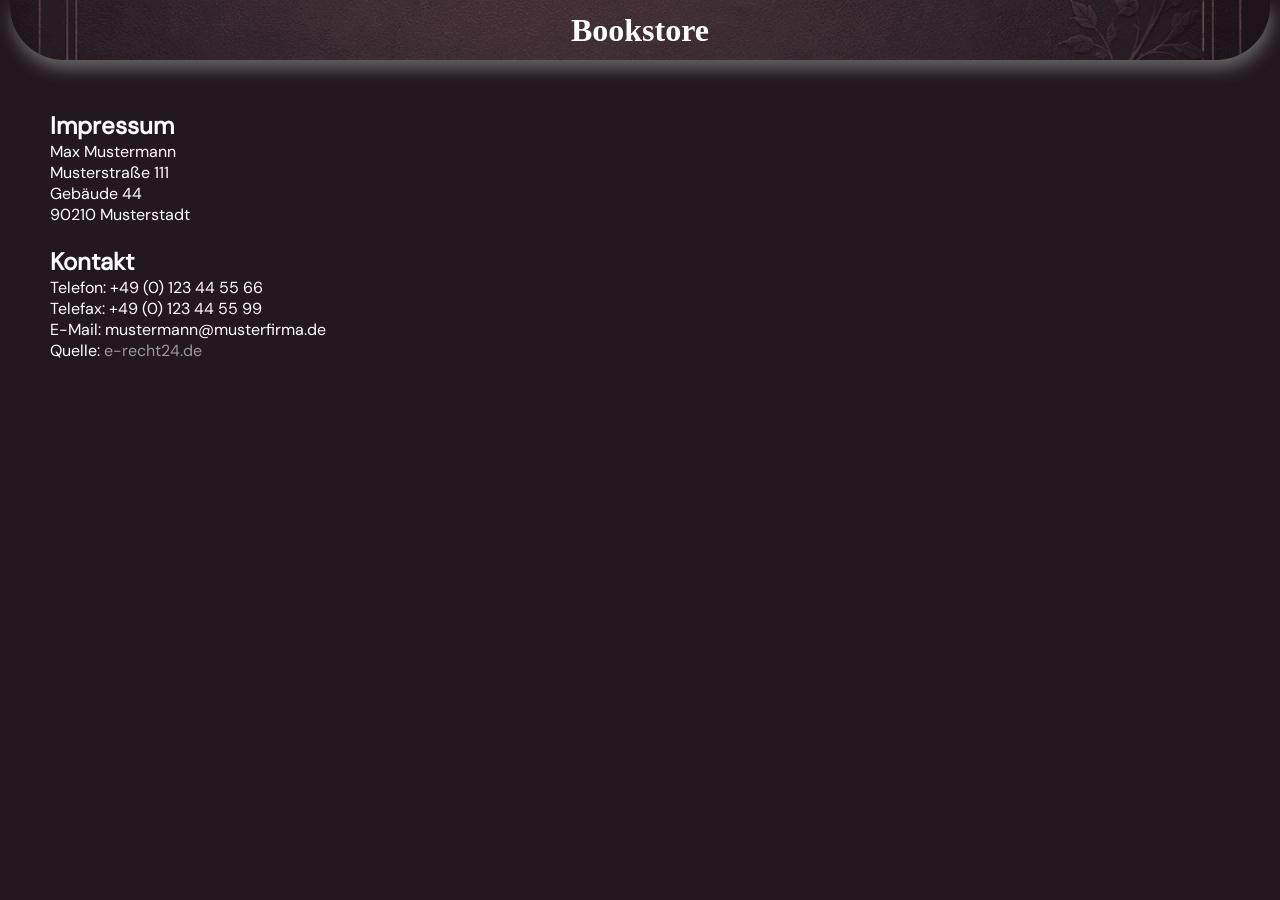
==== impressum.html @ ecdd138e "feature: added impressum" ====
<!DOCTYPE html>
<html lang="de">

<head>
    <meta charset="UTF-8">
    <meta name="viewport" content="width=device-width, initial-scale=1, maximum-scale=1">
    <link rel="icon" type="image/x-icon" href="./assets/img/book.png">
    <title>Bookstore</title>
    <link rel="stylesheet" href="./style.css">
    <link rel="stylesheet" href="./styles/standard.css">
</head>

<body onload="init()">
    <header>
        <a href="./index.html">
            <h1>Bookstore</h1>
        </a>
    </header>
    <main class="impressum">
        <p>
        <h2>Impressum</h2>

        <p>Max Mustermann<br />
            Musterstra&szlig;e 111<br />
            Geb&auml;ude 44<br />
            90210 Musterstadt</p>
        <br>
        <h2>Kontakt</h2>
        <p>Telefon: +49 (0) 123 44 55 66<br />
            Telefax: +49 (0) 123 44 55 99<br />
            E-Mail: mustermann@musterfirma.de</p>

        <p>Quelle: <a href="https://www.e-recht24.de">e-recht24.de</a></p>
        </p>
    </main>
</body>
<script src="./scripts/db.js"></script>
<script src="./scripts/template.js"></script>
<script src="./script.js"></script>

</html>
---- style.css ----
header {
    display: flex;
    justify-content: center;
    align-items: center;
    height: 60px;
    margin: 0 10px;
    background-color: #3b2a32;
    background-image: url(./assets/img/paper.png);
    background-size: cover;
    background-position: center;
    background-repeat: no-repeat;
    box-shadow: 2px 9px 16px #636363;
    border-bottom-right-radius: 54px;
    border-bottom-left-radius: 54px;
    border-top: 0;
}

header h1 {
    padding: 20px;
    font-family: 'Georgia';
    color: white;
}

body {
    background-color: #231820;
    font-family: 'DM Sans';
}

.books_wrapper {
    display: flex;
    flex-wrap: wrap;
    justify-content: center;
    gap: 83px;
    margin: 50px;
}

.book_card {
    display: flex;
    flex-direction: column;
    width: 45%;
    height: 620px;
    background-color: #c09299;
    background-image: url(./assets/img/paper.png);
    background-size: cover;
    background-position: center;
    background-repeat: no-repeat;
    border-radius: 16px;
    box-shadow: 0px 5px 16px #696969;
    color: white;
}

.book_card:hover {
    box-shadow: 0px 5px 16px #fffdeb;
    transition: all 200ms ease-in-out;
}

.book_card p {
    letter-spacing: -1px;
}

.book_card h2 {
    height: 30px;
    margin: 10px;
    margin-top: 40px;
    margin-bottom: 17px;
    padding: 0 10px;
    text-align: center;
}

.book_card>div:last-child {
    margin-top: 10px;
}

.book_informations {
    display: flex;
    flex-direction: column;
    flex-grow: 1;
    gap: 20px;
    padding: 20px 50px;
    overflow: hidden;
}

.price_likes {
    display: flex;
    justify-content: space-between;
    align-items: center;
}

.price_likes p:first-child {
    font-size: 2rem;
}

.price_likes p:last-child {
    font-size: 1rem;
}

.price_likes img {
    height: 18px;
    color: white;
    cursor: pointer;
}

.likes_wrapper {
    display: flex;
    justify-content: end;
    align-items: center;
    width: 94px;
    height: 30px;
    padding: 5px;
    padding-left: 31px;
    border-radius: 22px;
    box-shadow: inset -20px 1px 20px 0px hwb(93deg 100% 0% / 58%);
    backdrop-filter: blur(1px);
}

.likes_wrapper p {
    display: flex;
    align-items: center;
    gap: 8px;
}

.information {
    display: flex;
    flex-direction: column;
    width: 100%;
}

.information_row {
    display: flex;
    align-items: center;
    width: 100%;
}

.information_row p:first-child {
    width: 45%;
    text-align: left;
}

.information_row p:last-child {
    width: 55%;
    text-align: right;
}

.comments {
    flex-grow: 1;
    height: 125px;
    padding-right: 10px;
}

.comments p {
    padding-bottom: 8px;
}

.comments>p>span {
    font-weight: bold;
    text-decoration: underline;
    letter-spacing: 1px;
}

.delete_comment_button {
    position: relative;
    top: 3px;
    height: 20px;
    padding: 0;
    background: none;
    border: 0;
    cursor: pointer;
}

.delete_comment_button img {
    height: 20px;
}

.scrollable-content {
    overflow-y: auto;
}

.scrollable-content:hover,
.scrollable-content:active,
.scrollable-content:focus {
    overflow-y: auto;
}

.scrollable-content::-webkit-scrollbar {
    width: 0.5em;
}

.scrollable-content::-webkit-scrollbar-track {
    background-color: hsl(250 15% 93%);
}

.scrollable-content::-webkit-scrollbar-thumb {
    background-color: hsl(250 15% 60%);
}

.scrollable-content::-webkit-scrollbar-thumb:hover {
    background-color: hsl(250 15% 27%);
}

.img_wrapper img {
    height: 80%;
    padding-top: 20px;
}

.img_wrapper {
    display: flex;
    justify-content: center;
    height: 20%;
}

.send_comment_wrapper {
    position: relative;
    display: flex;
    padding-bottom: 22px;
}

.send_comment_wrapper input {
    flex-grow: 1;
    width: 80%;
    height: 35px;
    padding: 20px;
    border: none;
    border-bottom-left-radius: 7px;
}

.send_comment_wrapper button {
    display: flex;
    justify-content: center;
    align-items: center;
    width: 20%;
    border: none;
    cursor: pointer
}

.send_comment_wrapper button img {
    height: 20px;
}

.send_comment_wrapper input:focus {
    border: none;
    outline: none;
}

.comments:has(.no_comments) {
    display: flex;
    justify-content: center;
    align-items: center;
}

.empty_comment {
    position: absolute;
    bottom: -10px;
    display: none;
    width: 100%;
    padding: 5px;
    border-radius: 10px;
    text-align: center;
    color: #FF4545;
}

.impressum {
    padding: 50px;
    color: white;
}

footer {
    display: flex;
    justify-content: center;
    align-items: center;
    background-image: url(./assets/img/paper.png);
    background-size: cover;
    background-position: center;
    background-repeat: no-repeat;
}

footer a {
    padding: 20px;
}

@media screen and (max-width: 992px) {
    .books_wrapper {
        align-items: center;
        gap: 45px;
        margin: 50px 30px;
    }

    .information_row p:last-child {
        text-align: right;
    }

    .likes_wrapper {
        width: 70px;
    }

    .book_informations {
        padding: 20px 40px;
    }
}

@media screen and (max-width: 768px) {
    .book_card {
        width: 80vw;
    }
}

@media screen and (max-width: 520px) {
    .book_card {
        width: 80vw;
    }

    .book_informations {
        padding: 20px 30px;
        padding-top: 10px;
    }

    .likes_wrapper {
        width: 67px;
    }

    .send_comment_wrapper input {
        padding: 17px;
    }

    .price_likes p:first-child {
        font-size: 1.7rem;
    }

    .price_likes p:last-child {
        font-size: 1rem;
    }
}

@media screen and (max-width: 357px) {
    .send_comment_wrapper {
        padding-bottom: 43px;
    }
}
---- styles/standard.css ----
/* dm-sans-regular - latin */
@font-face {
    font-display: swap;
    /* Check https://developer.mozilla.org/en-US/docs/Web/CSS/@font-face/font-display for other options. */
    font-family: 'DM Sans';
    font-style: normal;
    font-weight: 400;
    src: url('../assets/fonts/dm-sans-v17-latin-regular.woff2') format('woff2');
    /* Chrome 36+, Opera 23+, Firefox 39+, Safari 12+, iOS 10+ */
}

/* cormorant-regular - latin */
@font-face {
    font-display: swap;
    /* Check https://developer.mozilla.org/en-US/docs/Web/CSS/@font-face/font-display for other options. */
    font-family: 'Cormorant';
    font-style: normal;
    font-weight: 400;
    src: url('../assets/fonts/cormorant-v24-latin-regular.woff2') format('woff2');
    /* Chrome 36+, Opera 23+, Firefox 39+, Safari 12+, iOS 10+ */
}

/* cormorant-700 - latin */
@font-face {
    font-display: swap;
    /* Check https://developer.mozilla.org/en-US/docs/Web/CSS/@font-face/font-display for other options. */
    font-family: 'Cormorant';
    font-style: normal;
    font-weight: 700;
    src: url('../assets/fonts/cormorant-v24-latin-700.woff2') format('woff2');
    /* Chrome 36+, Opera 23+, Firefox 39+, Safari 12+, iOS 10+ */
}

header,
main,
footer {
    /*Content Limit*/
    padding: 0rem max(calc(50% - 720px), 0rem);
}

* {
    margin: 0;
    box-sizing: border-box;
    scroll-behavior: smooth;
}

a {
    text-decoration: none;
    color: rgb(151, 151, 151);
}
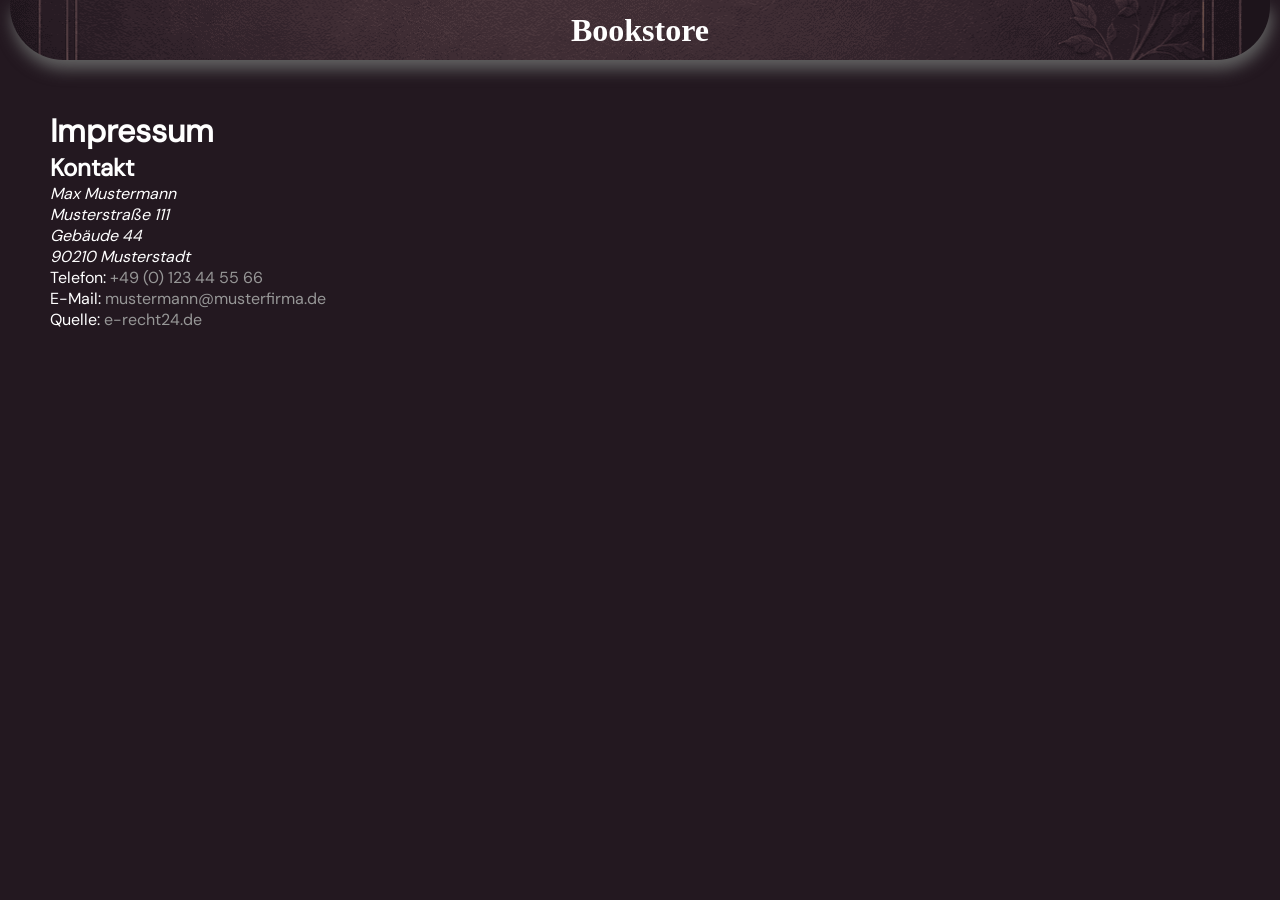
==== commit 48bc0f3f: "refactor: added acag for disabled users usage" ====
--- a/impressum.html
+++ b/impressum.html
@@ -5,37 +5,51 @@
     <meta charset="UTF-8">
     <meta name="viewport" content="width=device-width, initial-scale=1, maximum-scale=1">
     <link rel="icon" type="image/x-icon" href="./assets/img/book.png">
-    <title>Bookstore</title>
+    <title>Impressum | Bookstore</title>
     <link rel="stylesheet" href="./style.css">
     <link rel="stylesheet" href="./styles/standard.css">
 </head>
 
-<body onload="init()">
+<body>
     <header>
-        <a href="./index.html">
-            <h1>Bookstore</h1>
+        <a href="./index.html" aria-label="Zur Startseite">
+            Bookstore
         </a>
     </header>
     <main class="impressum">
+        <h1>Impressum</h1>
+        <section aria-labelledby="kontakt-heading">
+            <h2 id="kontakt-heading">Kontakt</h2>
+
+            <address>
+                Max Mustermann<br>
+                Musterstraße 111<br>
+                Gebäude 44<br>
+                90210 Musterstadt
+            </address>
+
+            <p>
+                Telefon:
+                <a href="tel:+49123445566">
+                    +49 (0) 123 44 55 66
+                </a>
+            </p>
+
+            <p>
+                E-Mail:
+                <a href="mailto:mustermann@musterfirma.de">
+                    mustermann@musterfirma.de
+                </a>
+            </p>
+        </section>
+
         <p>
-        <h2>Impressum</h2>
-
-        <p>Max Mustermann<br />
-            Musterstra&szlig;e 111<br />
-            Geb&auml;ude 44<br />
-            90210 Musterstadt</p>
-        <br>
-        <h2>Kontakt</h2>
-        <p>Telefon: +49 (0) 123 44 55 66<br />
-            Telefax: +49 (0) 123 44 55 99<br />
-            E-Mail: mustermann@musterfirma.de</p>
-
-        <p>Quelle: <a href="https://www.e-recht24.de">e-recht24.de</a></p>
+            Quelle:
+            <a href="https://www.e-recht24.de" target="_blank" rel="noopener noreferrer">
+                e-recht24.de
+            </a>
         </p>
     </main>
 </body>
-<script src="./scripts/db.js"></script>
-<script src="./scripts/template.js"></script>
-<script src="./script.js"></script>
 
 </html>
--- a/style.css
+++ b/style.css
@@ -15,13 +15,18 @@
     border-top: 0;
 }
 
-header h1 {
+header a {
     padding: 20px;
     font-family: 'Georgia';
+    font-size: 32px;
+    font-weight: bold;
     color: white;
 }
 
 body {
+    display: flex;
+    flex-direction: column;
+    min-height: 100dvh;
     background-color: #231820;
     font-family: 'DM Sans';
 }
@@ -119,6 +124,15 @@
     gap: 8px;
 }
 
+.likes_wrapper button {
+    display: flex;
+    align-items: center;
+    padding: 0;
+    background: none;
+    border: none;
+    text-align: center;
+}
+
 .information {
     display: flex;
     flex-direction: column;
@@ -258,8 +272,12 @@
     color: #FF4545;
 }
 
+main {
+    flex: 1;
+}
+
 .impressum {
-    padding: 50px;
+    margin: 50px;
     color: white;
 }
 
@@ -275,6 +293,7 @@
 
 footer a {
     padding: 20px;
+    color: white;
 }
 
 @media screen and (max-width: 992px) {
--- a/styles/standard.css
+++ b/styles/standard.css
@@ -1,33 +1,11 @@
 /* dm-sans-regular - latin */
 @font-face {
-    font-display: swap;
     /* Check https://developer.mozilla.org/en-US/docs/Web/CSS/@font-face/font-display for other options. */
     font-family: 'DM Sans';
+    font-weight: 400;
+    font-display: swap;
     font-style: normal;
-    font-weight: 400;
     src: url('../assets/fonts/dm-sans-v17-latin-regular.woff2') format('woff2');
-    /* Chrome 36+, Opera 23+, Firefox 39+, Safari 12+, iOS 10+ */
-}
-
-/* cormorant-regular - latin */
-@font-face {
-    font-display: swap;
-    /* Check https://developer.mozilla.org/en-US/docs/Web/CSS/@font-face/font-display for other options. */
-    font-family: 'Cormorant';
-    font-style: normal;
-    font-weight: 400;
-    src: url('../assets/fonts/cormorant-v24-latin-regular.woff2') format('woff2');
-    /* Chrome 36+, Opera 23+, Firefox 39+, Safari 12+, iOS 10+ */
-}
-
-/* cormorant-700 - latin */
-@font-face {
-    font-display: swap;
-    /* Check https://developer.mozilla.org/en-US/docs/Web/CSS/@font-face/font-display for other options. */
-    font-family: 'Cormorant';
-    font-style: normal;
-    font-weight: 700;
-    src: url('../assets/fonts/cormorant-v24-latin-700.woff2') format('woff2');
     /* Chrome 36+, Opera 23+, Firefox 39+, Safari 12+, iOS 10+ */
 }
 
@@ -39,8 +17,8 @@
 }
 
 * {
+    box-sizing: border-box;
     margin: 0;
-    box-sizing: border-box;
     scroll-behavior: smooth;
 }
 
